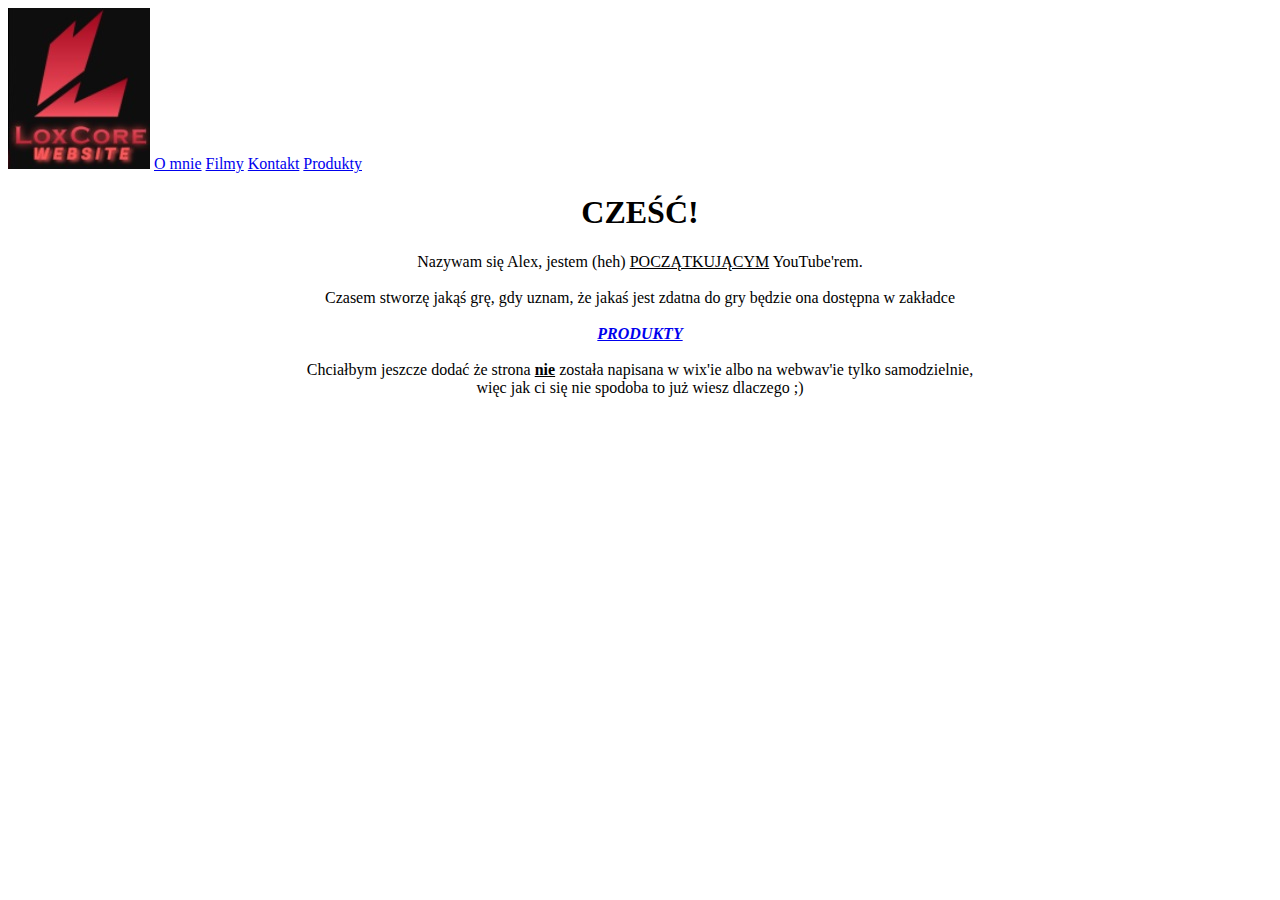
==== index.html @ b8b72deb "New Files!" ====
<!DOCTYPE HTML>
<html lang="pl">
<head>   
	<meta charset="utf-8" />
	<title>LoxCore-Główna</title>
	<meta name="description" content="LoxCore - Strona internetowa kanału loXXi84" />
	<meta name="keywords" content="loXXi84, LoxCore," />
	<meta http-equiv ="X-UA-Compatible" content="IE=edge,chrome=1" />
	
	<link href="style.css" rel="stylesheet" type="text/css" />
	
	<link rel="preconnect" href="https://fonts.googleapis.com">
<link rel="preconnect" href="https://fonts.gstatic.com" crossorigin>
<link href="https://fonts.googleapis.com/css2?family=Barlow:ital,wght@1,500&family=Lato&display=swap" rel="stylesheet">
	<div class="sidenav">
  <img src="img/logo.jpg" />
  <a href="index.html" title="Główna strona - o mnie." >O mnie</a>
  <a href="filmy Np.html" title="Moje filmy z twitch'a i youtub'a." >Filmy</a>
  <a href="kontakt.html" title="Skontaktój się ze mną." >Kontakt</a>
  <a href="produkty.html" title="Moje gry, programy itd." >Produkty</a>
</div>

<!-- Page content -->
<div class="main">
</div>

	
</head>
<body>
<center><h1><strong>CZEŚĆ!</strong></h1></center>

<center>Nazywam się Alex, jestem (heh) <u>POCZĄTKUJĄCYM</u> YouTube'rem.</center> </br> 
<center>Czasem stworzę jakąś grę, gdy uznam, że jakaś jest zdatna do gry będzie ona dostępna w zakładce</center> </br>
<a href="produkty.html"><center><strong><i>PRODUKTY</i></strong></center></a> </br> <center> 
Chciałbym jeszcze dodać że strona <strong><u>nie</u></strong> została napisana w wix'ie albo na webwav'ie tylko samodzielnie,</br> więc jak ci się nie spodoba to już wiesz dlaczego ;)</center>

				
			

</body>
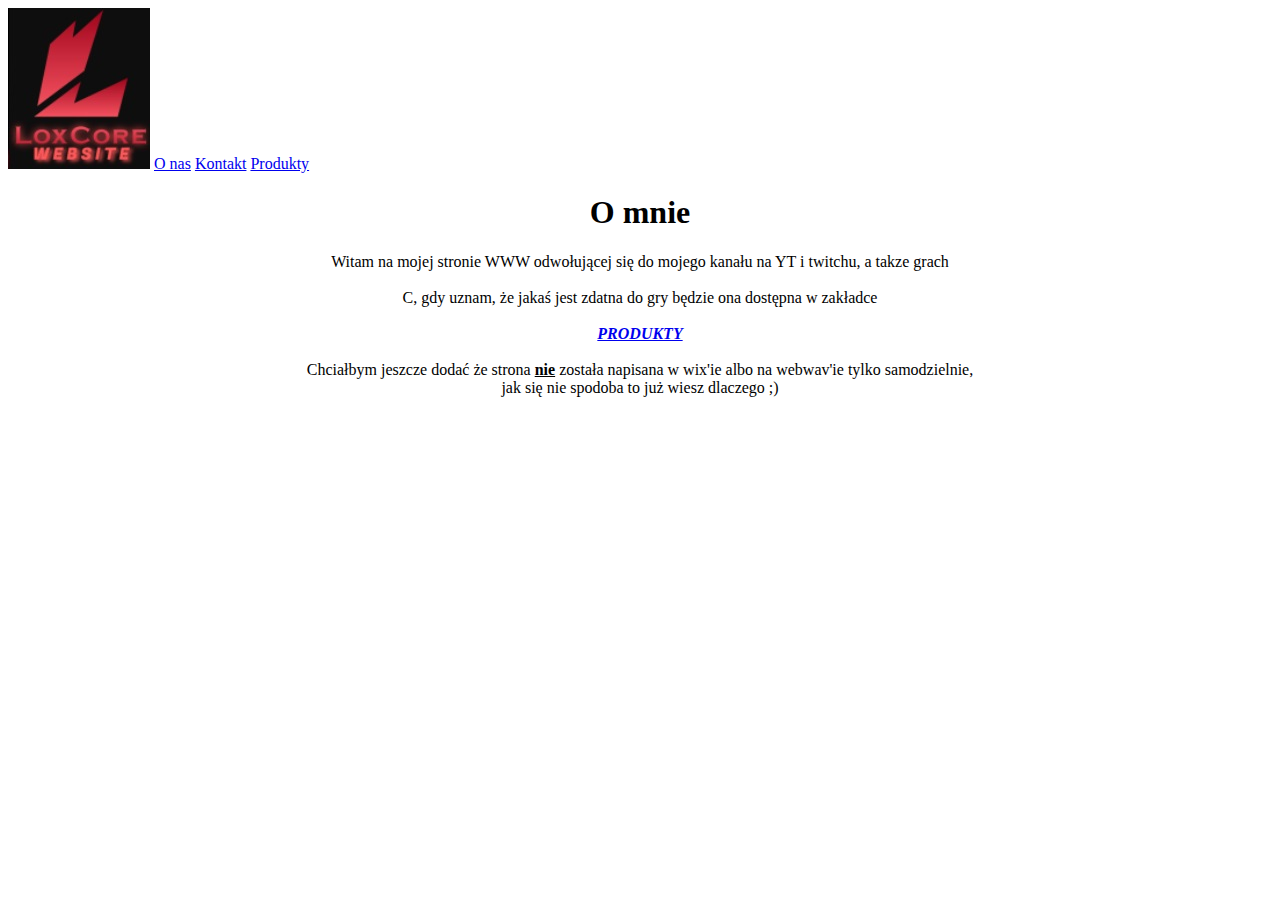
==== commit 65261255: "Edited files" ====
--- a/index.html
+++ b/index.html
@@ -14,10 +14,9 @@
 <link href="https://fonts.googleapis.com/css2?family=Barlow:ital,wght@1,500&family=Lato&display=swap" rel="stylesheet">
 	<div class="sidenav">
   <img src="img/logo.jpg" />
-  <a href="index.html" title="Główna strona - o mnie." >O mnie</a>
-  <a href="filmy Np.html" title="Moje filmy z twitch'a i youtub'a." >Filmy</a>
-  <a href="kontakt.html" title="Skontaktój się ze mną." >Kontakt</a>
-  <a href="produkty.html" title="Moje gry, programy itd." >Produkty</a>
+  <a href="index.html" title="Główna strona - o serwerze." >O nas</a>
+  <a href="kontakt.html" title="Kontakt z moderatorami." >Kontakt</a>
+  <a href="produkty.html" title="Dodatkowe treści i rangi." >Produkty</a> 
 </div>
 
 <!-- Page content -->
@@ -27,13 +26,15 @@
 	
 </head>
 <body>
-<center><h1><strong>CZEŚĆ!</strong></h1></center>
+<center><h1><strong>O mnie</strong></h1></center>
 
-<center>Nazywam się Alex, jestem (heh) <u>POCZĄTKUJĄCYM</u> YouTube'rem.</center> </br> 
-<center>Czasem stworzę jakąś grę, gdy uznam, że jakaś jest zdatna do gry będzie ona dostępna w zakładce</center> </br>
+<center>Witam na mojej stronie WWW odwołującej się do mojego kanału na YT i twitchu, a takze grach</center> </br> 
+<center>C, gdy uznam, że jakaś jest zdatna do gry będzie ona dostępna w zakładce</center> </br>
 <a href="produkty.html"><center><strong><i>PRODUKTY</i></strong></center></a> </br> <center> 
-Chciałbym jeszcze dodać że strona <strong><u>nie</u></strong> została napisana w wix'ie albo na webwav'ie tylko samodzielnie,</br> więc jak ci się nie spodoba to już wiesz dlaczego ;)</center>
-
+Chciałbym jeszcze dodać że strona <strong><u>nie</u></strong> została napisana w wix'ie albo na webwav'ie tylko samodzielnie,</br> jak się nie spodoba to już wiesz dlaczego ;)</center>
+	<script>
+		console.log("Page runing...")
+	</script>
 				
 			
 
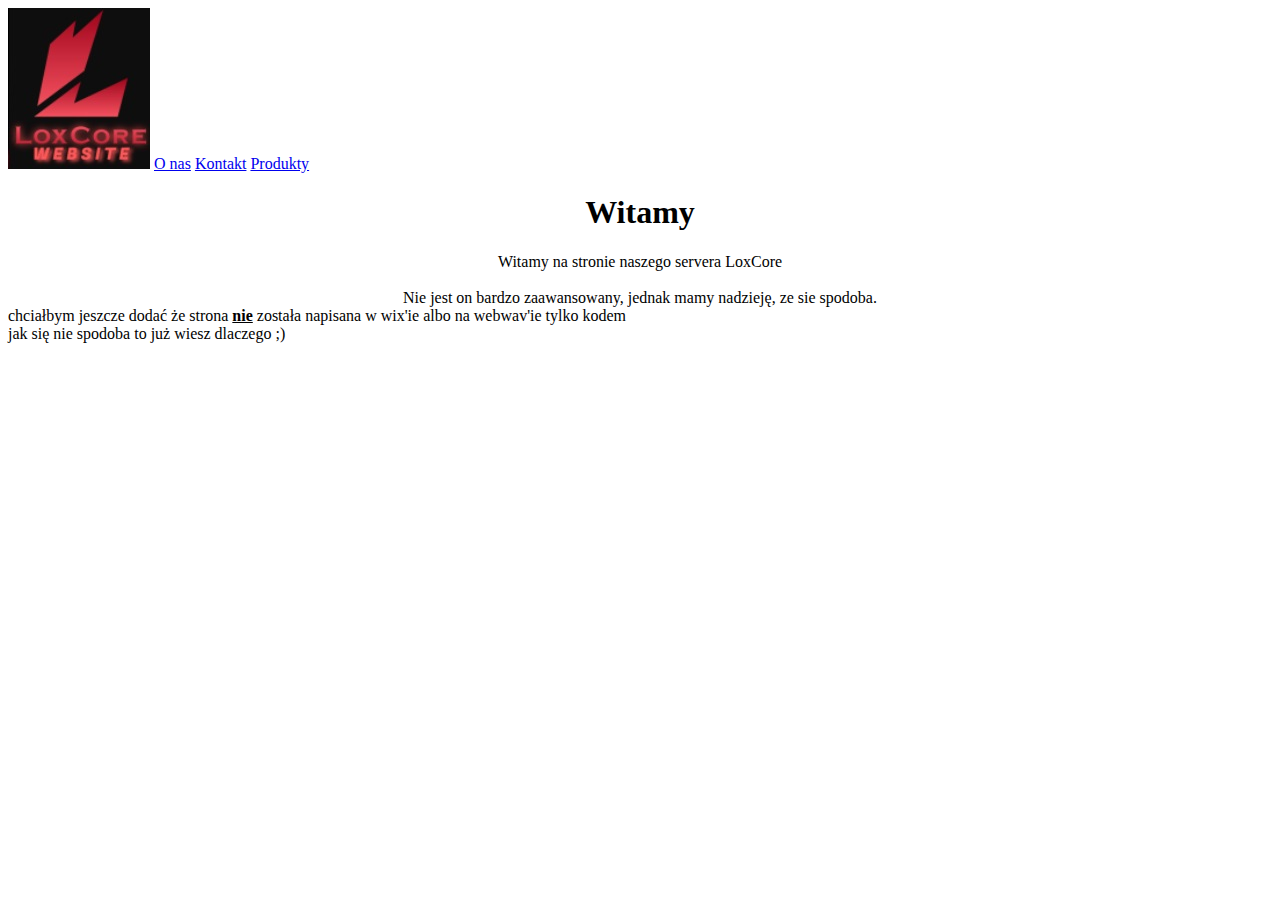
==== commit 2afcb54d: "Edited files" ====
--- a/index.html
+++ b/index.html
@@ -23,15 +23,14 @@
 <div class="main">
 </div>
 
+
 	
 </head>
 <body>
-<center><h1><strong>O mnie</strong></h1></center>
+<center><h1><strong>Witamy</strong></h1></center>
 
-<center>Witam na mojej stronie WWW odwołującej się do mojego kanału na YT i twitchu, a takze grach</center> </br> 
-<center>C, gdy uznam, że jakaś jest zdatna do gry będzie ona dostępna w zakładce</center> </br>
-<a href="produkty.html"><center><strong><i>PRODUKTY</i></strong></center></a> </br> <center> 
-Chciałbym jeszcze dodać że strona <strong><u>nie</u></strong> została napisana w wix'ie albo na webwav'ie tylko samodzielnie,</br> jak się nie spodoba to już wiesz dlaczego ;)</center>
+<center>Witamy na stronie naszego servera LoxCore</center> </br> 
+<center>Nie jest on bardzo zaawansowany, jednak mamy nadzieję, ze sie spodoba.</center>chciałbym jeszcze dodać że strona <strong><u>nie</u></strong> została napisana w wix'ie albo na webwav'ie tylko kodem</br> jak się nie spodoba to już wiesz dlaczego ;)</center>
 	<script>
 		console.log("Page runing...")
 	</script>
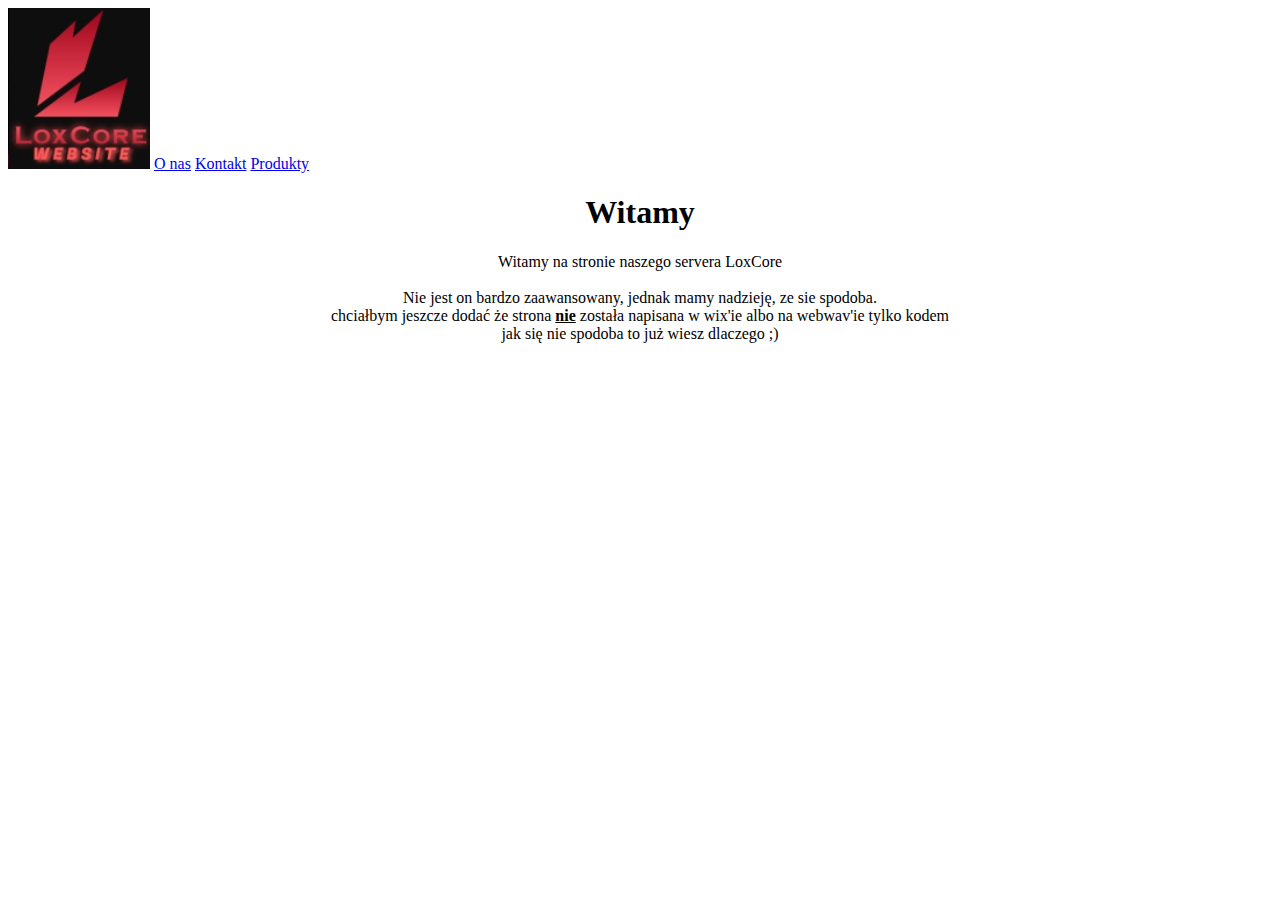
==== commit 64f0d50c: "Little files update" ====
--- a/index.html
+++ b/index.html
@@ -30,7 +30,7 @@
 <center><h1><strong>Witamy</strong></h1></center>
 
 <center>Witamy na stronie naszego servera LoxCore</center> </br> 
-<center>Nie jest on bardzo zaawansowany, jednak mamy nadzieję, ze sie spodoba.</center>chciałbym jeszcze dodać że strona <strong><u>nie</u></strong> została napisana w wix'ie albo na webwav'ie tylko kodem</br> jak się nie spodoba to już wiesz dlaczego ;)</center>
+<center>Nie jest on bardzo zaawansowany, jednak mamy nadzieję, ze sie spodoba.</center><center>chciałbym jeszcze dodać że strona <strong><u>nie</u></strong> została napisana w wix'ie albo na webwav'ie tylko kodem</br> jak się nie spodoba to już wiesz dlaczego ;)</center>
 	<script>
 		console.log("Page runing...")
 	</script>
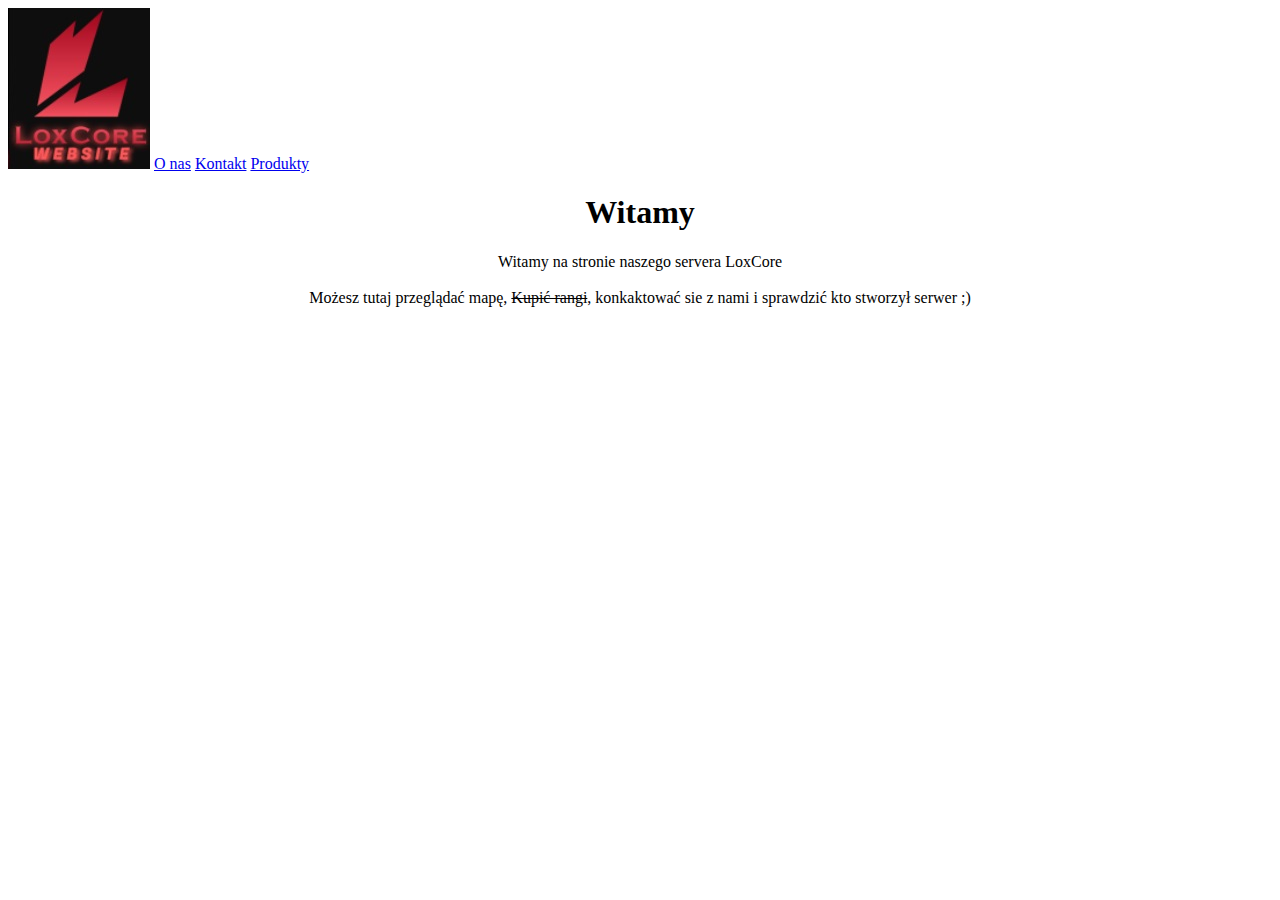
==== commit 0e10f4a3: "Update index.html" ====
--- a/index.html
+++ b/index.html
@@ -1,40 +1,40 @@
-<!DOCTYPE HTML>
-<html lang="pl">
-<head>   
-	<meta charset="utf-8" />
-	<title>LoxCore-Główna</title>
-	<meta name="description" content="LoxCore - Strona internetowa kanału loXXi84" />
-	<meta name="keywords" content="loXXi84, LoxCore," />
-	<meta http-equiv ="X-UA-Compatible" content="IE=edge,chrome=1" />
-	
-	<link href="style.css" rel="stylesheet" type="text/css" />
-	
-	<link rel="preconnect" href="https://fonts.googleapis.com">
-<link rel="preconnect" href="https://fonts.gstatic.com" crossorigin>
-<link href="https://fonts.googleapis.com/css2?family=Barlow:ital,wght@1,500&family=Lato&display=swap" rel="stylesheet">
-	<div class="sidenav">
-  <img src="img/logo.jpg" />
-  <a href="index.html" title="Główna strona - o serwerze." >O nas</a>
-  <a href="kontakt.html" title="Kontakt z moderatorami." >Kontakt</a>
-  <a href="produkty.html" title="Dodatkowe treści i rangi." >Produkty</a> 
-</div>
-
-<!-- Page content -->
-<div class="main">
-</div>
-
-
-	
-</head>
-<body>
-<center><h1><strong>Witamy</strong></h1></center>
-
-<center>Witamy na stronie naszego servera LoxCore</center> </br> 
-<center>Nie jest on bardzo zaawansowany, jednak mamy nadzieję, ze sie spodoba.</center><center>chciałbym jeszcze dodać że strona <strong><u>nie</u></strong> została napisana w wix'ie albo na webwav'ie tylko kodem</br> jak się nie spodoba to już wiesz dlaczego ;)</center>
-	<script>
-		console.log("Page runing...")
-	</script>
-				
-			
-
-</body>+<!DOCTYPE HTML>
+<html lang="pl">
+<head>   
+	<meta charset="utf-8" />
+	<title>LoxCore-Główna</title>
+	<meta name="description" content="LoxCore - Strona internetowa kanału loXXi84" />
+	<meta name="keywords" content="loXXi84, LoxCore," />
+	<meta http-equiv ="X-UA-Compatible" content="IE=edge,chrome=1" />
+	
+	<link href="style.css" rel="stylesheet" type="text/css" />
+	
+	<link rel="preconnect" href="https://fonts.googleapis.com">
+<link rel="preconnect" href="https://fonts.gstatic.com" crossorigin>
+<link href="https://fonts.googleapis.com/css2?family=Barlow:ital,wght@1,500&family=Lato&display=swap" rel="stylesheet">
+	<div class="sidenav">
+  <img src="img/logo.jpg" />
+  <a href="index.html" title="Główna strona - o serwerze." >O nas</a>
+  <a href="kontakt.html" title="Kontakt z moderatorami." >Kontakt</a>
+  <a href="produkty.html" title="Dodatkowe treści i rangi." >Produkty</a> 
+</div>
+
+<!-- Page content -->
+<div class="main">
+</div>
+
+
+	
+</head>
+<body>
+<center><h1><strong>Witamy</strong></h1></center>
+
+<center>Witamy na stronie naszego servera LoxCore</center> </br> 
+<center>Możesz tutaj przeglądać mapę, <s>Kupić rangi</s>, konkaktować sie z nami i sprawdzić kto stworzył serwer ;)</center>
+	<script>
+		console.log("Page runing...")
+	</script>
+				
+			
+
+</body>
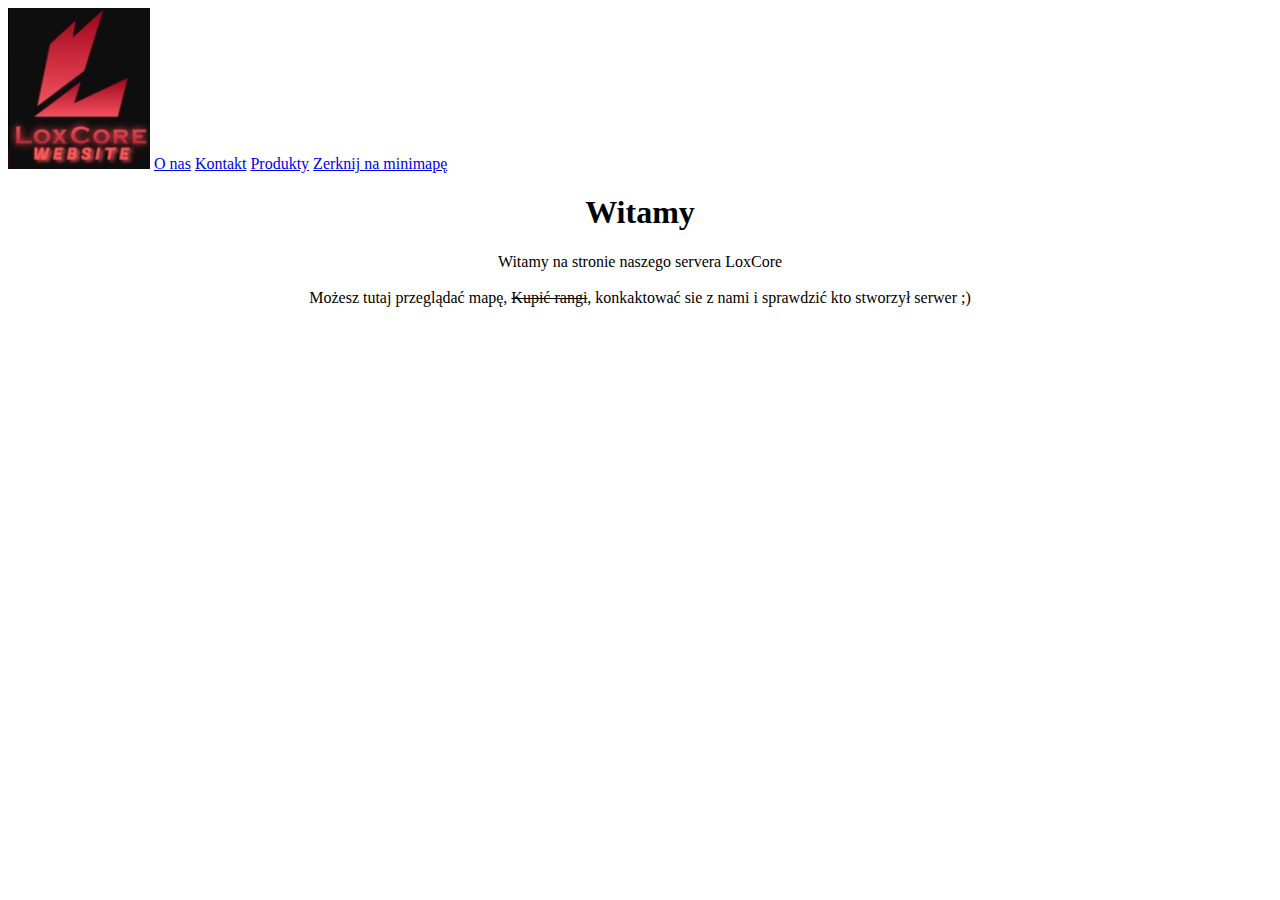
==== commit 84c4dc7e: "Update index.html" ====
--- a/index.html
+++ b/index.html
@@ -17,6 +17,7 @@
   <a href="index.html" title="Główna strona - o serwerze." >O nas</a>
   <a href="kontakt.html" title="Kontakt z moderatorami." >Kontakt</a>
   <a href="produkty.html" title="Dodatkowe treści i rangi." >Produkty</a> 
+  <a href="mapa.html" title="MINIMAPA." >Zerknij na minimapę</a> 
 </div>
 
 <!-- Page content -->
